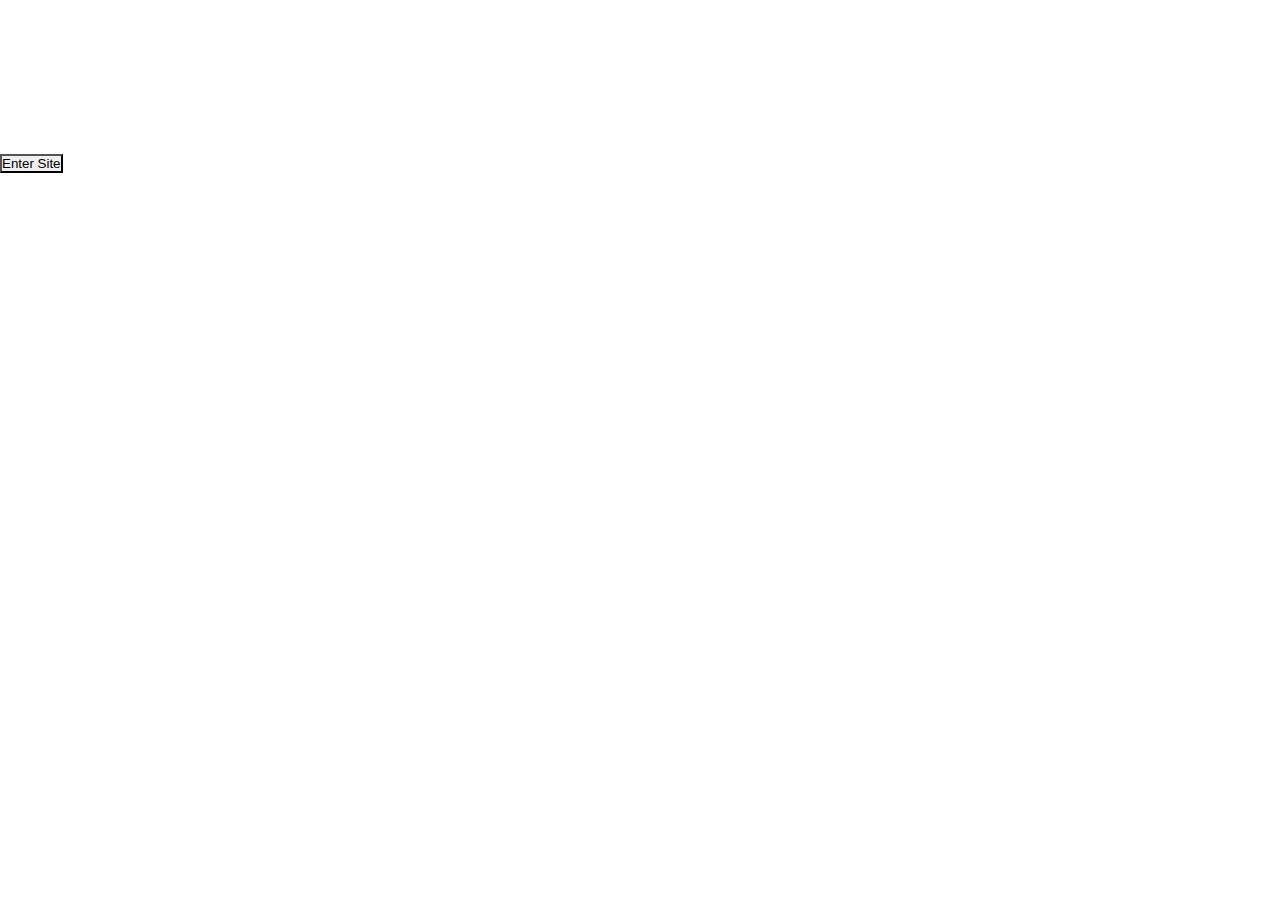
==== index.html @ 4b43dd5a "LandingP started" ====
<!doctype html>
<html lang="en">
  <head>
    <meta charset="utf-8">
    <meta name="viewport" content="width=device-width, initial-scale=1">
    <title>Neal Media Services - All Things Media</title>
    <link rel="stylesheet" href="./css/style.css">
    <link rel="icon" type="image/x-icon" href="img/favicon.ico">
    <link href="https://cdn.jsdelivr.net/npm/bootstrap@5.2.2/dist/css/bootstrap.min.css" rel="stylesheet" integrity="sha384-Zenh87qX5JnK2Jl0vWa8Ck2rdkQ2Bzep5IDxbcnCeuOxjzrPF/et3URy9Bv1WTRi" crossorigin="anonymous">
    <script defer src="https://cdn.jsdelivr.net/npm/bootstrap@5.2.2/dist/js/bootstrap.bundle.min.js" integrity="sha384-OERcA2EqjJCMA+/3y+gxIOqMEjwtxJY7qPCqsdltbNJuaOe923+mo//f6V8Qbsw3" crossorigin="anonymous"></script>
  </head>
  <body>
    <div>
        <video autoplay width="100%" height="100%" loop muted>
            <source src="./img/landing1.webm" type="video/webm">
            <source src="./img/landing2.mov" type="video/mov">
            Your browser does not support this file type
        </video>
    </div>
    <div class="enterbutton">
        <a href="/home.html">
            <button>Enter Site</button>
        </a>
    </div>    
  </body>
</html>
---- css/style.css ----
*{
    margin: 0;
    padding: 0;
    background-position: center;
    background-repeat: no-repeat;
}
body{
    background-image: url(/img/bcrnd_blue.jpg);
    background-repeat: no-repeat;
    background-attachment: fixed;
    background-size: cover;
}
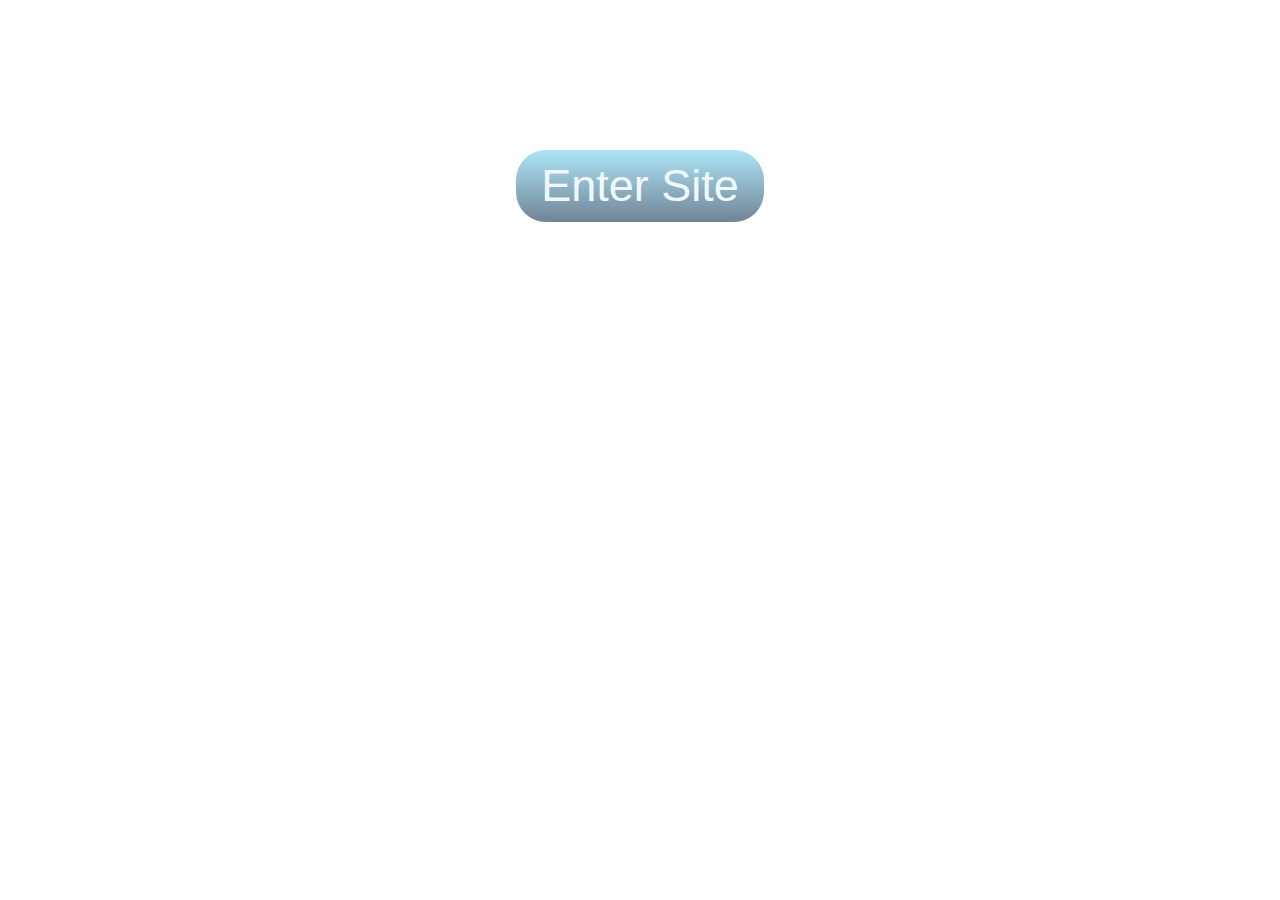
==== commit f1b8d972: "work on enter button for landing" ====
--- a/index.html
+++ b/index.html
@@ -17,7 +17,7 @@
             Your browser does not support this file type
         </video>
     </div>
-    <div class="enterbutton">
+    <div class="enterbutton col col-2 offset-5 border border-5">
         <a href="/home.html">
             <button>Enter Site</button>
         </a>
--- a/css/style.css
+++ b/css/style.css
@@ -9,4 +9,24 @@
     background-repeat: no-repeat;
     background-attachment: fixed;
     background-size: cover;
+}
+div video{
+    display: flex;
+    -ms-flex-align: center;
+}
+.enterbutton{
+    border-color: white;
+    border-radius: 5px;
+    text-align: center;
+}
+.enterbutton button{
+    padding: 10px 25px;
+    border-radius: 30px;
+    border: none;
+    border-color: aliceblue;
+    background: linear-gradient(rgba(76, 199, 236, 0.459), rgba(8, 42, 73, 0.575));
+    color: aliceblue;
+    text-align: center;
+    font-size: 45px;
+    font-weight: 120;
 }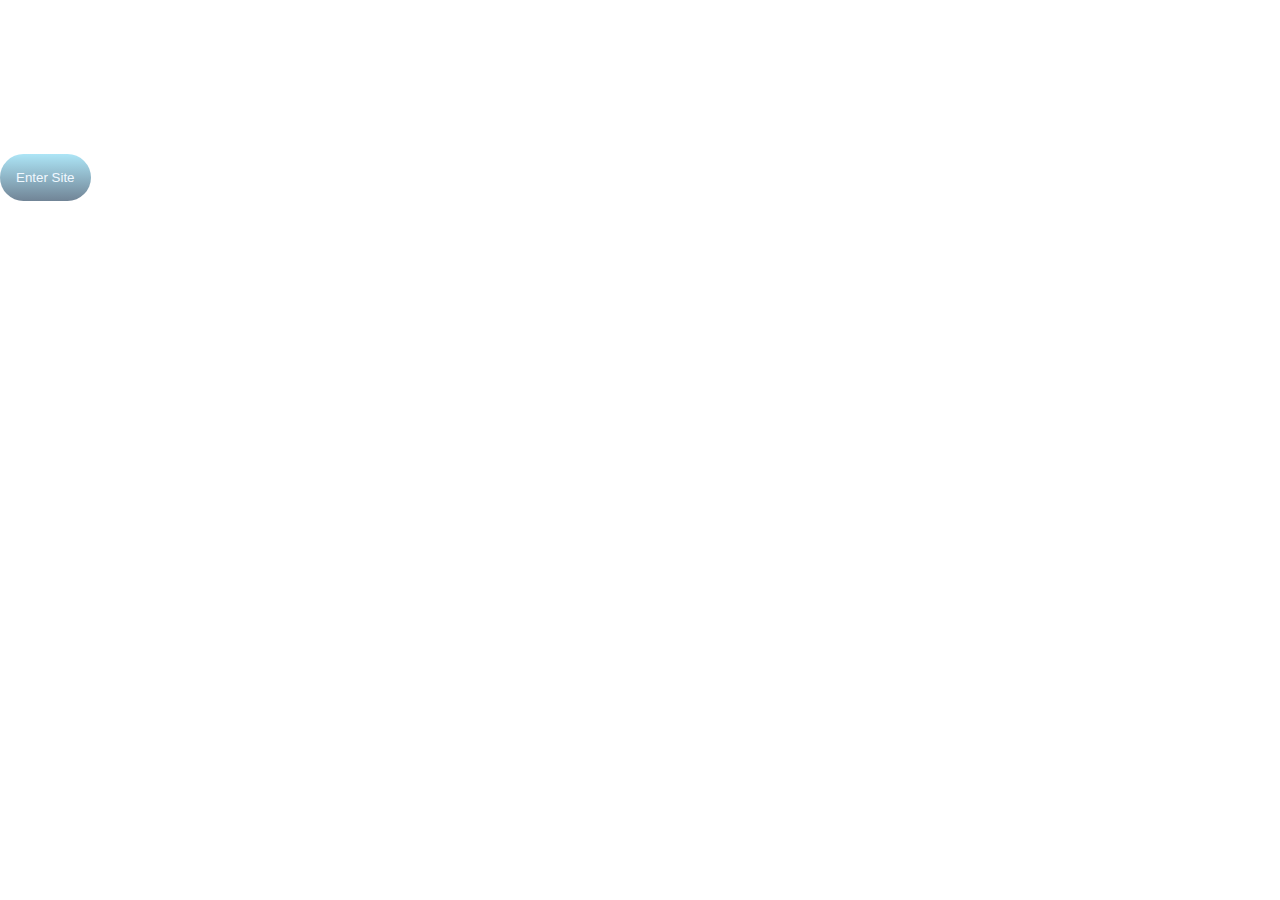
==== commit e8871628: "Some more work on landing page" ====
--- a/index.html
+++ b/index.html
@@ -17,7 +17,8 @@
             Your browser does not support this file type
         </video>
     </div>
-    <div class="enterbutton col col-2 offset-5 border border-5">
+    <!-- <div class="enterbutton col col-2 offset-5 border border-5"> -->
+    <div class="enterbutton col col-2 offset-5">
         <a href="/home.html">
             <button>Enter Site</button>
         </a>
--- a/css/style.css
+++ b/css/style.css
@@ -10,11 +10,11 @@
     background-attachment: fixed;
     background-size: cover;
 }
-div video{
+/* div video{
     display: flex;
     -ms-flex-align: center;
-}
-.enterbutton{
+} */
+/* .enterbutton{
     border-color: white;
     border-radius: 5px;
     text-align: center;
@@ -27,6 +27,30 @@
     background: linear-gradient(rgba(76, 199, 236, 0.459), rgba(8, 42, 73, 0.575));
     color: aliceblue;
     text-align: center;
-    font-size: 45px;
+    /* font-size: 45px;
     font-weight: 120;
+}
+@media all and (max-width: 500px) {
+    .enterbutton button {
+        color: blue;
+    }
+} */
+.enterbutton{
+    /* vertical-align: middle;
+    text-align: center; */
+    display: flex;
+    align-items: center;
+}
+.enterbutton button{
+    margin: auto;
+    padding: 1rem;
+    text-align: center;
+    border-radius: 30px;
+    border: none;
+    border-color: aliceblue;
+    background: linear-gradient(rgba(76, 199, 236, 0.459), rgba(8, 42, 73, 0.575));
+    color: aliceblue;
+    /* display: table cell; */
+    
+    /* flex-grow: inherit; */
 }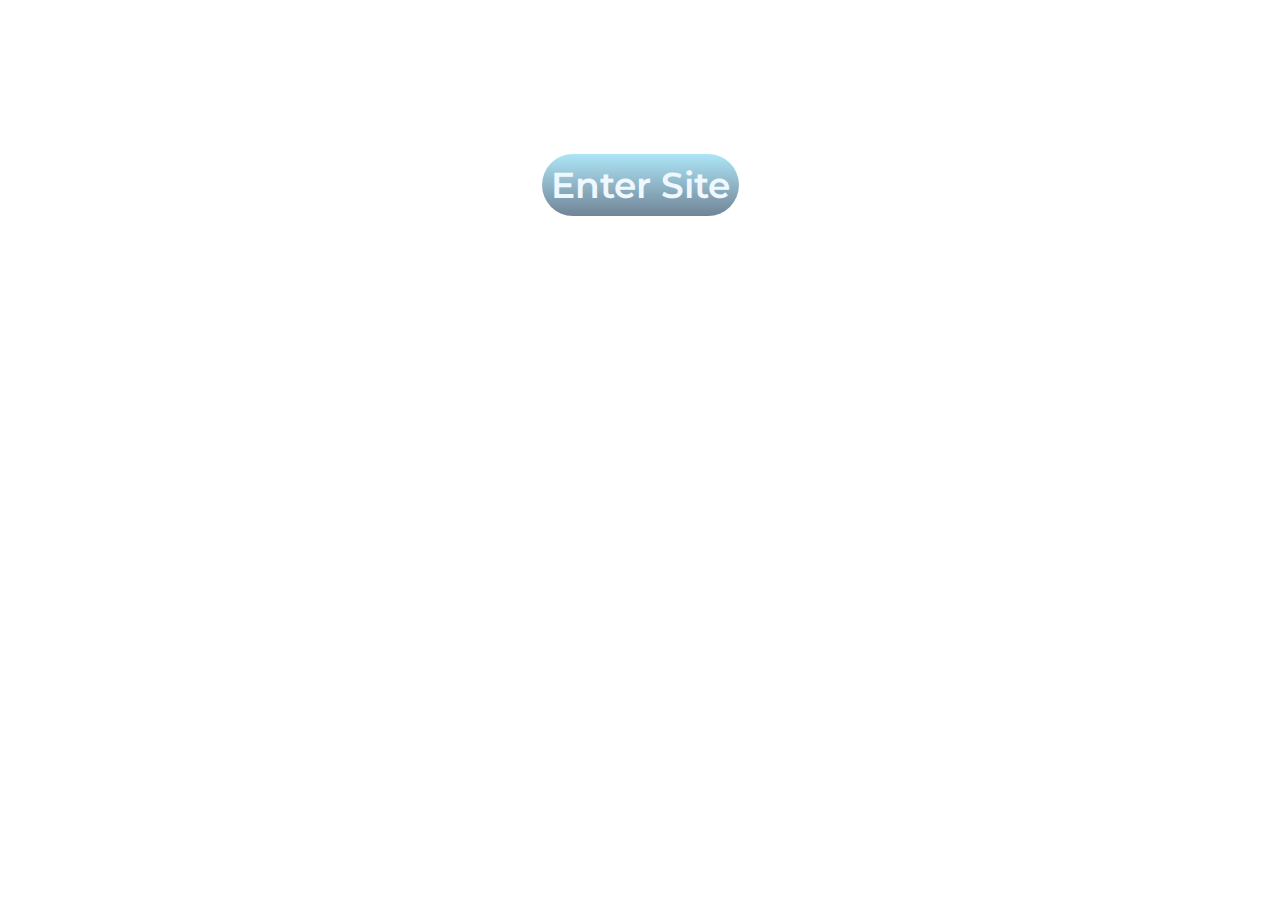
==== commit b2149bfe: "LP almost done" ====
--- a/index.html
+++ b/index.html
@@ -3,6 +3,9 @@
   <head>
     <meta charset="utf-8">
     <meta name="viewport" content="width=device-width, initial-scale=1">
+    <link rel="preconnect" href="https://fonts.googleapis.com">
+    <link rel="preconnect" href="https://fonts.gstatic.com" crossorigin>
+    <link href="https://fonts.googleapis.com/css2?family=Montserrat&display=swap" rel="stylesheet">
     <title>Neal Media Services - All Things Media</title>
     <link rel="stylesheet" href="./css/style.css">
     <link rel="icon" type="image/x-icon" href="img/favicon.ico">
@@ -10,17 +13,16 @@
     <script defer src="https://cdn.jsdelivr.net/npm/bootstrap@5.2.2/dist/js/bootstrap.bundle.min.js" integrity="sha384-OERcA2EqjJCMA+/3y+gxIOqMEjwtxJY7qPCqsdltbNJuaOe923+mo//f6V8Qbsw3" crossorigin="anonymous"></script>
   </head>
   <body>
-    <div>
+    <div class="col col-11.5 mx-auto my-auto">
         <video autoplay width="100%" height="100%" loop muted>
             <source src="./img/landing1.webm" type="video/webm">
             <source src="./img/landing2.mov" type="video/mov">
             Your browser does not support this file type
         </video>
     </div>
-    <!-- <div class="enterbutton col col-2 offset-5 border border-5"> -->
-    <div class="enterbutton col col-2 offset-5">
+    <div class="enterbutton col col-2 mx-auto my-auto">
         <a href="/home.html">
-            <button>Enter Site</button>
+            <button class="text-nowrap">Enter Site</button>
         </a>
     </div>    
   </body>
--- a/css/style.css
+++ b/css/style.css
@@ -1,56 +1,34 @@
 *{
     margin: 0;
     padding: 0;
-    background-position: center;
-    background-repeat: no-repeat;
+    font-family: 'Montserrat', sans-serif;
+    font-weight: 600;
 }
 body{
     background-image: url(/img/bcrnd_blue.jpg);
     background-repeat: no-repeat;
     background-attachment: fixed;
     background-size: cover;
+    background-position: center;
+    min-height: 100vh;
 }
-/* div video{
+/* @media all and (max-width: 500px) {
+    div video {
+        margin-top: 6vh;
+    }
+} */
+.enterbutton{
     display: flex;
-    -ms-flex-align: center;
-} */
-/* .enterbutton{
-    border-color: white;
-    border-radius: 5px;
-    text-align: center;
+    justify-content: center;
 }
 .enterbutton button{
-    padding: 10px 25px;
-    border-radius: 30px;
+    margin: auto;
+    padding: 1vh;
+    font-size: 4vh;
+    text-align: center;
+    border-radius: 3.5vh;
     border: none;
     border-color: aliceblue;
     background: linear-gradient(rgba(76, 199, 236, 0.459), rgba(8, 42, 73, 0.575));
     color: aliceblue;
-    text-align: center;
-    /* font-size: 45px;
-    font-weight: 120;
-}
-@media all and (max-width: 500px) {
-    .enterbutton button {
-        color: blue;
-    }
-} */
-.enterbutton{
-    /* vertical-align: middle;
-    text-align: center; */
-    display: flex;
-    align-items: center;
-}
-.enterbutton button{
-    margin: auto;
-    padding: 1rem;
-    text-align: center;
-    border-radius: 30px;
-    border: none;
-    border-color: aliceblue;
-    background: linear-gradient(rgba(76, 199, 236, 0.459), rgba(8, 42, 73, 0.575));
-    color: aliceblue;
-    /* display: table cell; */
-    
-    /* flex-grow: inherit; */
 }